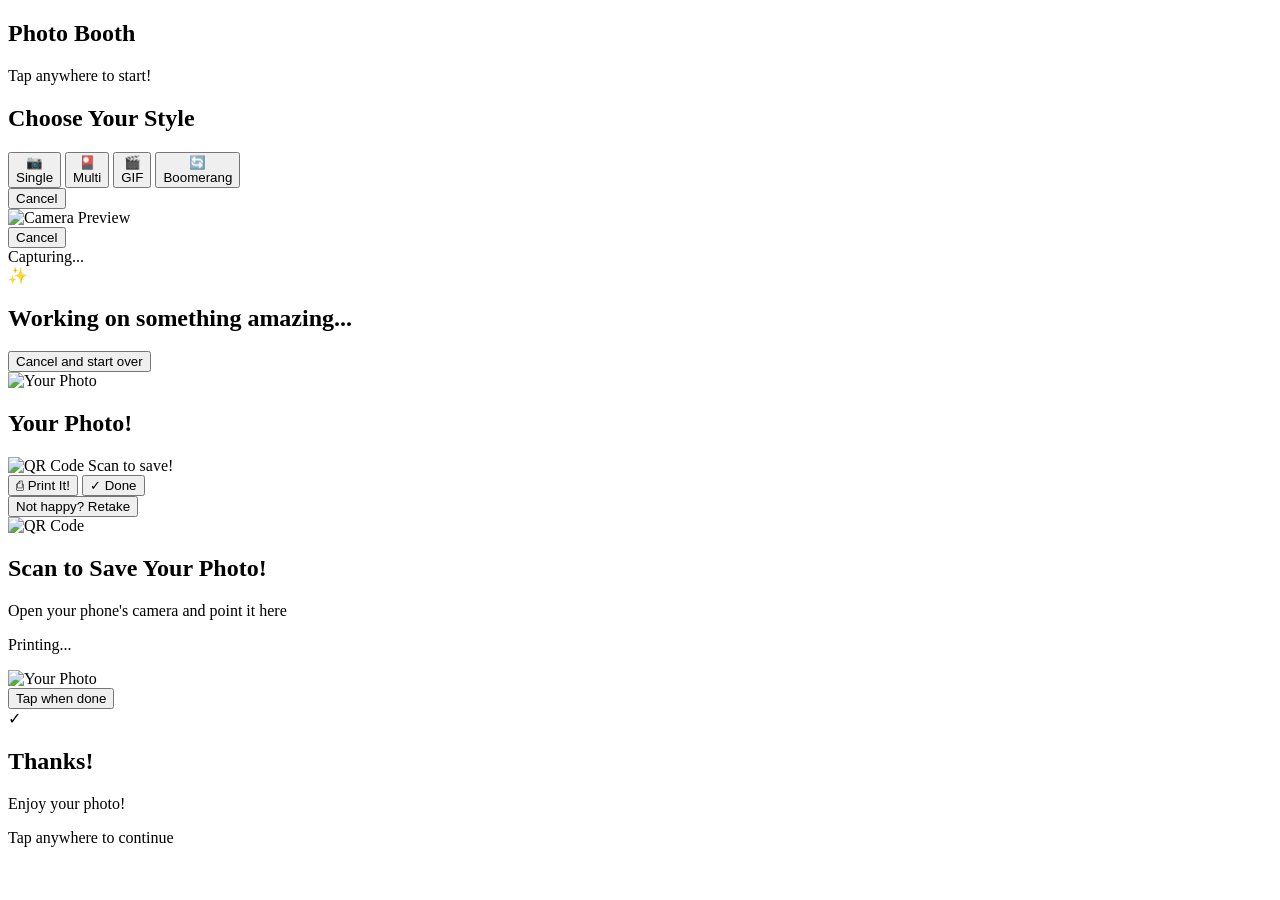
==== app/static/index.html @ fc035ab8 "GIF recording overlay: energetic full-screen counter GIF/boomerang capture now shows a dark gradient" ====
<!DOCTYPE html>
<html lang="en">
<head>
    <meta charset="UTF-8">
    <meta name="viewport" content="width=device-width, initial-scale=1.0, user-scalable=no">
    <title>Photo Booth</title>
    <link rel="stylesheet" href="/static/css/theme.css">
    <link rel="stylesheet" href="/static/css/booth.css">
</head>
<body>
    <!-- IDLE: Attract screen -->
    <section data-state="idle" class="active">
        <div class="booth-logo" id="booth-logo">
            <img id="logo-img" src="" alt="" style="display:none">
        </div>
        <div class="idle-content">
            <h1 class="event-title" data-i18n="idle_title">Photo Booth</h1>
            <p class="idle-subtitle" data-i18n="idle_subtitle">Tap anywhere to start!</p>
            <div class="idle-animation" aria-hidden="true">
                <span class="camera-icon"></span>
            </div>
        </div>
    </section>

    <!-- CHOOSE: Pick capture count / mode -->
    <section data-state="choose">
        <h2 class="section-heading" data-i18n="choose_title">Choose Your Style</h2>
        <div class="choose-grid">
            <button class="choose-option" data-template="single" data-mode="photo">
                <div class="option-preview">&#128247;</div>
                <span data-i18n="single_shot">Single</span>
            </button>
            <button class="choose-option" data-template="multi" data-mode="photo">
                <div class="option-preview">&#127924;</div>
                <span data-i18n="multi">Multi</span>
            </button>
            <button class="choose-option" data-template="single" data-mode="gif">
                <div class="option-preview">&#127916;</div>
                <span data-i18n="animated_gif">GIF</span>
            </button>
            <button class="choose-option" data-template="single" data-mode="boomerang">
                <div class="option-preview">&#128260;</div>
                <span data-i18n="boomerang">Boomerang</span>
            </button>
        </div>
        <div class="template-picker" id="template-picker" style="display:none">
            <h2 data-i18n="pick_layout">Pick Your Layout</h2>
            <div class="template-picker-grid" id="template-picker-grid">
                <!-- Populated by JS with template preview cards -->
            </div>
        </div>

        <!-- Effect picker modal -->
        <div class="effect-picker-overlay" id="effect-picker" style="display:none">
            <div class="effect-picker-modal">
                <h2 data-i18n="pick_effect">Choose an Effect</h2>
                <p class="effect-hint">Instant effects are fast. AI effects take a moment to process.</p>
                <div class="effect-section-label">Instant</div>
                <div class="effect-grid">
                    <button class="effect-card" data-effect="none">
                        <div class="effect-icon">&#128247;</div>
                        <span>Normal</span>
                    </button>
                    <button class="effect-card" data-effect="bw">
                        <div class="effect-icon">&#9899;</div>
                        <span>Black &amp; White</span>
                    </button>
                    <button class="effect-card" data-effect="sepia">
                        <div class="effect-icon">&#127811;</div>
                        <span>Sepia</span>
                    </button>
                    <button class="effect-card" data-effect="vintage">
                        <div class="effect-icon">&#128249;</div>
                        <span>Vintage</span>
                    </button>
                    <button class="effect-card" data-effect="warm">
                        <div class="effect-icon">&#9728;</div>
                        <span>Warm</span>
                    </button>
                    <button class="effect-card" data-effect="cool">
                        <div class="effect-icon">&#10052;</div>
                        <span>Cool</span>
                    </button>
                </div>
                <div class="effect-section-label">AI Effects <span class="effect-badge">takes a moment</span></div>
                <div class="effect-grid">
                    <button class="effect-card effect-slow" data-effect="cartoon">
                        <div class="effect-icon">&#127912;</div>
                        <span>Cartoon</span>
                    </button>
                    <button class="effect-card effect-slow" data-effect="pencil_sketch">
                        <div class="effect-icon">&#9998;</div>
                        <span>Pencil Sketch</span>
                    </button>
                    <button class="effect-card effect-slow" data-effect="watercolor">
                        <div class="effect-icon">&#127912;</div>
                        <span>Watercolor</span>
                    </button>
                    <button class="effect-card effect-slow" data-effect="pop_art">
                        <div class="effect-icon">&#10036;</div>
                        <span>Pop Art</span>
                    </button>
                    <button class="effect-card effect-slow" data-effect="oil_painting">
                        <div class="effect-icon">&#128396;</div>
                        <span>Oil Painting</span>
                    </button>
                </div>
                <button class="effect-back-btn" id="effect-back-btn">&#8592; Back</button>
            </div>
        </div>
        <button class="btn-cancel" data-action="cancel" data-i18n="cancel">Cancel</button>
    </section>

    <!-- PREVIEW: Camera preview with countdown -->
    <section data-state="preview">
        <div class="preview-container">
            <img id="camera-preview" src="/api/camera/stream" alt="Camera Preview">
            <div class="no-camera-message" id="no-camera" style="display:none;">
                <p data-i18n="no_camera">No Camera Detected</p>
            </div>
            <div class="preview-effect-label" id="preview-effect-label"></div>
            <div class="countdown-overlay" id="countdown"></div>
            <div class="capture-progress" id="capture-dots"></div>
        </div>
        <button class="btn-cancel" data-action="cancel" data-i18n="cancel">Cancel</button>
    </section>

    <!-- Recording overlay for GIF/boomerang — shows during burst capture -->
    <div class="recording-overlay" id="recording-overlay" style="display:none">
        <div class="recording-content">
            <p class="recording-message">Keep moving!</p>
            <div class="recording-counter" id="recording-counter">1</div>
            <div class="recording-dots" id="recording-dots"></div>
        </div>
    </div>

    <!-- CAPTURE: Flash + status -->
    <section data-state="capture">
        <div class="capture-screen">
            <div class="flash-overlay"></div>
            <div class="capture-status">
                <div class="capture-pulse"></div>
                <span id="capture-text">Capturing...</span>
            </div>
        </div>
    </section>

    <!-- PROCESSING: Wait screen -->
    <section data-state="processing">
        <div class="processing-content">
            <div class="processing-animation">
                <div class="pulse-ring"></div>
                <div class="pulse-ring delay-1"></div>
                <div class="pulse-ring delay-2"></div>
                <div class="processing-icon">&#10024;</div>
            </div>
            <h2 id="processing-text">Working on something amazing...</h2>
            <p class="processing-step" id="processing-step"></p>
            <div class="progress-bar">
                <div class="progress-fill" id="progress"></div>
            </div>
            <button class="btn-text processing-cancel" id="processing-cancel-btn">Cancel and start over</button>
        </div>
    </section>

    <!-- REVIEW: Show result, retake -->
    <section data-state="review">
        <div class="review-layout">
            <!-- Photo takes center stage -->
            <div class="review-photo-container">
                <img id="review-photo" src="" alt="Your Photo" class="review-image">
            </div>

            <!-- Clear action area -->
            <div class="review-actions-panel">
                <h2 data-i18n="review_title">Your Photo!</h2>

                <!-- QR code shown directly -->
                <div class="review-qr" id="review-qr">
                    <img id="review-qr-img" src="" alt="QR Code" class="review-qr-image">
                    <span data-i18n="scan_to_save">Scan to save!</span>
                </div>

                <!-- Actions -->
                <div class="review-primary-actions">
                    <button class="btn-primary btn-large" data-action="print">
                        <span class="btn-icon">&#9113;</span>
                        <span data-i18n="print_it">Print It!</span>
                    </button>
                    <button class="btn-primary btn-large btn-accent" data-action="done">
                        <span class="btn-icon">&#10003;</span>
                        <span data-i18n="done">Done</span>
                    </button>
                </div>

                <!-- Secondary actions -->
                <button class="btn-text" data-action="retake">
                    <span data-i18n="not_happy">Not happy? Retake</span>
                </button>
            </div>
        </div>
    </section>

    <!-- PRINT: Printing + QR code -->
    <section data-state="print">
        <div class="print-layout">
            <div class="print-result">
                <!-- QR code is the star of this screen -->
                <div class="qr-hero" id="qr-hero">
                    <img id="qr-code" src="" alt="QR Code" class="qr-image-large">
                    <h2 data-i18n="scan_to_save">Scan to Save Your Photo!</h2>
                    <p class="qr-hint" data-i18n="scan_hint">Open your phone's camera and point it here</p>
                </div>

                <!-- Print status (shows alongside QR if printing) -->
                <div class="print-status-area" id="print-status-area">
                    <div class="print-spinner" id="print-spinner"></div>
                    <p class="print-status-text" id="print-status">Printing...</p>
                </div>

                <!-- Small preview of the photo -->
                <img id="print-photo" src="" alt="Your Photo" class="print-thumbnail">
            </div>

            <!-- Auto-advance indicator -->
            <div class="auto-advance" id="auto-advance">
                <div class="progress-ring" id="progress-ring"></div>
            </div>

            <button class="btn-text" data-action="done" data-i18n="done_tap">Tap when done</button>
        </div>
    </section>

    <!-- THANKYOU: Thank you screen -->
    <section data-state="thankyou" id="thankyou-section">
        <div class="thankyou-content">
            <div class="thankyou-check">&#10003;</div>
            <h1 data-i18n="thank_you">Thanks!</h1>
            <p data-i18n="enjoy_photo">Enjoy your photo!</p>
            <p class="thankyou-hint">Tap anywhere to continue</p>
        </div>
    </section>

    <script src="/static/js/i18n.js"></script>
    <script src="/static/js/booth.js"></script>
</body>
</html>
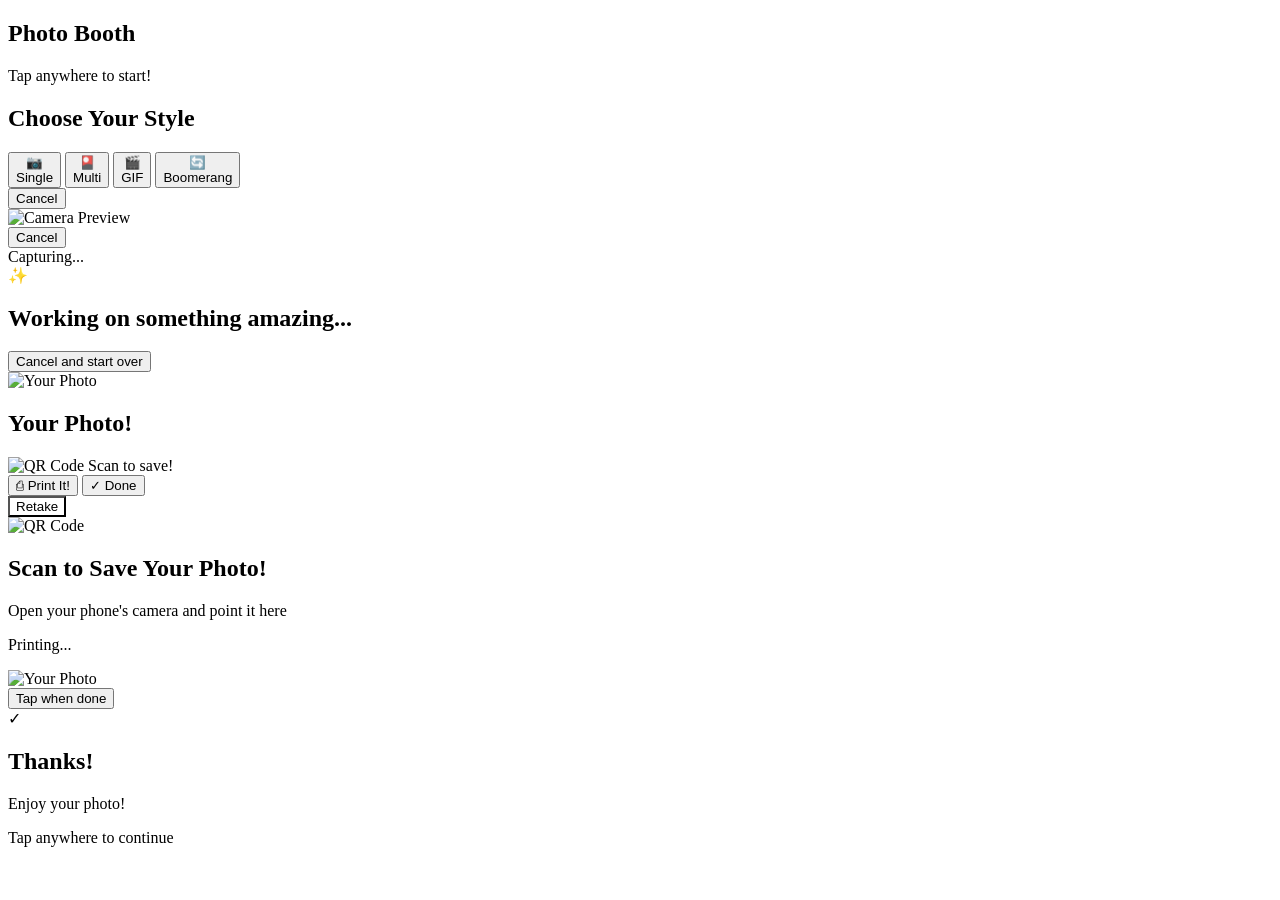
==== commit 55efac84: "Retake button same size as Done — big red button Was a small text link, now a full-size red button m" ====
--- a/app/static/index.html
+++ b/app/static/index.html
@@ -8,17 +8,19 @@
     <link rel="stylesheet" href="/static/css/booth.css">
 </head>
 <body>
+    <!-- Floating slideshow — outside sections to avoid stacking context -->
+    <div class="slideshow-float" id="slideshow-float"></div>
+    <div class="slideshow-vignette" id="slideshow-vignette" style="display:none"></div>
+
     <!-- IDLE: Attract screen -->
     <section data-state="idle" class="active">
-        <div class="booth-logo" id="booth-logo">
-            <img id="logo-img" src="" alt="" style="display:none">
-        </div>
         <div class="idle-content">
+            <div class="booth-logo" id="booth-logo">
+                <img id="logo-img" src="" alt="" style="display:none">
+            </div>
             <h1 class="event-title" data-i18n="idle_title">Photo Booth</h1>
             <p class="idle-subtitle" data-i18n="idle_subtitle">Tap anywhere to start!</p>
-            <div class="idle-animation" aria-hidden="true">
-                <span class="camera-icon"></span>
-            </div>
+            <div class="photo-counter" id="photo-counter"></div>
         </div>
     </section>
 
@@ -26,7 +28,7 @@
     <section data-state="choose">
         <h2 class="section-heading" data-i18n="choose_title">Choose Your Style</h2>
         <div class="choose-grid">
-            <button class="choose-option" data-template="single" data-mode="photo">
+            <button class="choose-option" data-template="pick-single" data-mode="photo">
                 <div class="option-preview">&#128247;</div>
                 <span data-i18n="single_shot">Single</span>
             </button>
@@ -34,11 +36,11 @@
                 <div class="option-preview">&#127924;</div>
                 <span data-i18n="multi">Multi</span>
             </button>
-            <button class="choose-option" data-template="single" data-mode="gif">
+            <button class="choose-option" data-template="pick-single" data-mode="gif">
                 <div class="option-preview">&#127916;</div>
                 <span data-i18n="animated_gif">GIF</span>
             </button>
-            <button class="choose-option" data-template="single" data-mode="boomerang">
+            <button class="choose-option" data-template="pick-single" data-mode="boomerang">
                 <div class="option-preview">&#128260;</div>
                 <span data-i18n="boomerang">Boomerang</span>
             </button>
@@ -47,6 +49,17 @@
             <h2 data-i18n="pick_layout">Pick Your Layout</h2>
             <div class="template-picker-grid" id="template-picker-grid">
                 <!-- Populated by JS with template preview cards -->
+            </div>
+        </div>
+
+        <!-- Background picker modal (chromakey) -->
+        <div class="bg-picker-overlay" id="bg-picker" style="display:none">
+            <div class="bg-picker-modal">
+                <h2>Choose Your Background</h2>
+                <div class="bg-grid" id="bg-grid">
+                    <!-- Populated by JS with background thumbnails -->
+                </div>
+                <button class="effect-back-btn" id="bg-back-btn">&#8592; Back</button>
             </div>
         </div>
 
@@ -125,11 +138,22 @@
         <button class="btn-cancel" data-action="cancel" data-i18n="cancel">Cancel</button>
     </section>
 
-    <!-- Recording overlay for GIF/boomerang — shows during burst capture -->
+    <!-- Recording overlay for GIF/boomerang — camera viewfinder style -->
     <div class="recording-overlay" id="recording-overlay" style="display:none">
+        <!-- Viewfinder corner brackets -->
+        <div class="viewfinder-corner tl"></div>
+        <div class="viewfinder-corner tr"></div>
+        <div class="viewfinder-corner bl"></div>
+        <div class="viewfinder-corner br"></div>
+        <!-- Recording indicator -->
+        <div class="rec-indicator">
+            <span class="rec-dot"></span>
+            <span class="rec-text">REC</span>
+        </div>
+        <!-- Center content -->
         <div class="recording-content">
-            <p class="recording-message">Keep moving!</p>
-            <div class="recording-counter" id="recording-counter">1</div>
+            <div class="recording-counter" id="recording-counter"></div>
+            <p class="recording-message">Dance! Move! Pose!</p>
             <div class="recording-dots" id="recording-dots"></div>
         </div>
     </div>
@@ -193,9 +217,9 @@
                     </button>
                 </div>
 
-                <!-- Secondary actions -->
-                <button class="btn-text" data-action="retake">
-                    <span data-i18n="not_happy">Not happy? Retake</span>
+                <!-- Retake -->
+                <button class="btn-primary btn-large" data-action="retake" style="background: var(--pb-error);">
+                    <span data-i18n="not_happy">Retake</span>
                 </button>
             </div>
         </div>
@@ -241,6 +265,12 @@
         </div>
     </section>
 
+    <!-- Button hints bar — shows context-sensitive labels for physical buttons -->
+    <div class="button-hints" id="button-hints">
+        <span class="hint-green" id="hint-green"></span>
+        <span class="hint-red" id="hint-red"></span>
+    </div>
+
     <script src="/static/js/i18n.js"></script>
     <script src="/static/js/booth.js"></script>
 </body>
